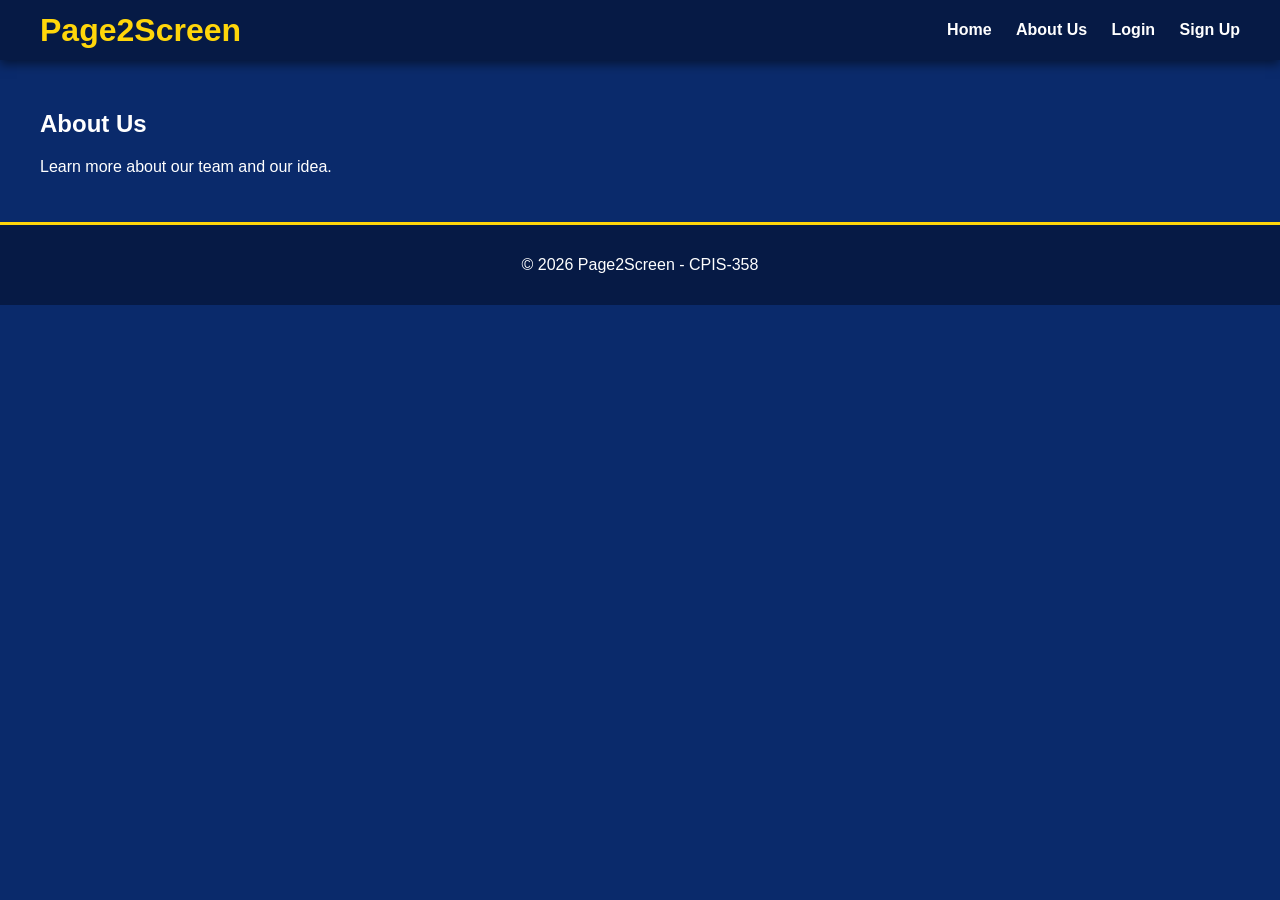
==== about.html @ fb27f36b "add pages template and style" ====
<!DOCTYPE html>
<html lang="en">
<head>
    <meta charset="UTF-8">
    <meta name="description" content="Movie and book reviews in one place">
    <meta name="keywords" content="movies, books, reviews, authors">
    <title>Page2Screen - About Us</title>
    <!-- css file -->
    <link rel="stylesheet" href="css/style.css">
</head>
<body>

    <!-- header and navbar -->
    <header>
        <h1 class="logo">Page2Screen</h1>
        <nav>
            <ul class="menu">
                <li><a href="index.html">Home</a></li>
                <li><a href="about.html">About Us</a></li>
                <li><a href="login.html">Login</a></li>
                <li><a href="signup.html">Sign Up</a></li>
            </ul>
        </nav>
    </header>

    <!-- page content -->
    <main>
        <h2>About Us</h2>
        <p>Learn more about our team and our idea.</p>
    </main>

    <footer>
        <p>&copy; 2026 Page2Screen - CPIS-358</p>
    </footer>

    <!-- js file -->
    <script src="js/script.js"></script>
</body>
</html>
---- css/style.css ----
/* main colors of the page */
body {
    margin: 0;
    font-family: Arial, sans-serif;
    background-color: #0A2A6B;
    color: #FFFFFF;
}

/* header */
header {
    height: 60px;
    background-color: #061A45;
    padding: 0px 40px;
    box-shadow: 0px 4px 10px rgba(0, 0, 0, 0.5);
}

/* logo on the left */
.logo {
    float: left;
    margin: 0;
    line-height: 60px;
    color: #FFD60A;
}

/* navbar on the right */
nav {
    float: right;
}

.menu {
    list-style: none;
    margin: 0;
    padding: 0;
}

/* menu links next to each other */
.menu li {
    display: inline;
    margin-left: 20px;
    line-height: 60px;
}

.menu a {
    color: #FFFFFF;
    text-decoration: none;
    font-weight: bold;
}

/* yellow when hover */
.menu a:hover {
    color: #FFD60A;
}

main {
    padding: 30px 40px;
}

/* white card, we use it in more than one page */
.card {
    background-color: #FFFFFF;
    color: #061A45;
    border-radius: 12px;
    padding: 20px;
    box-shadow: 0px 6px 15px rgba(0, 0, 0, 0.3);
}

footer {
    background-color: #061A45;
    text-align: center;
    padding: 15px;
    border-top: 3px solid #FFD60A;
}
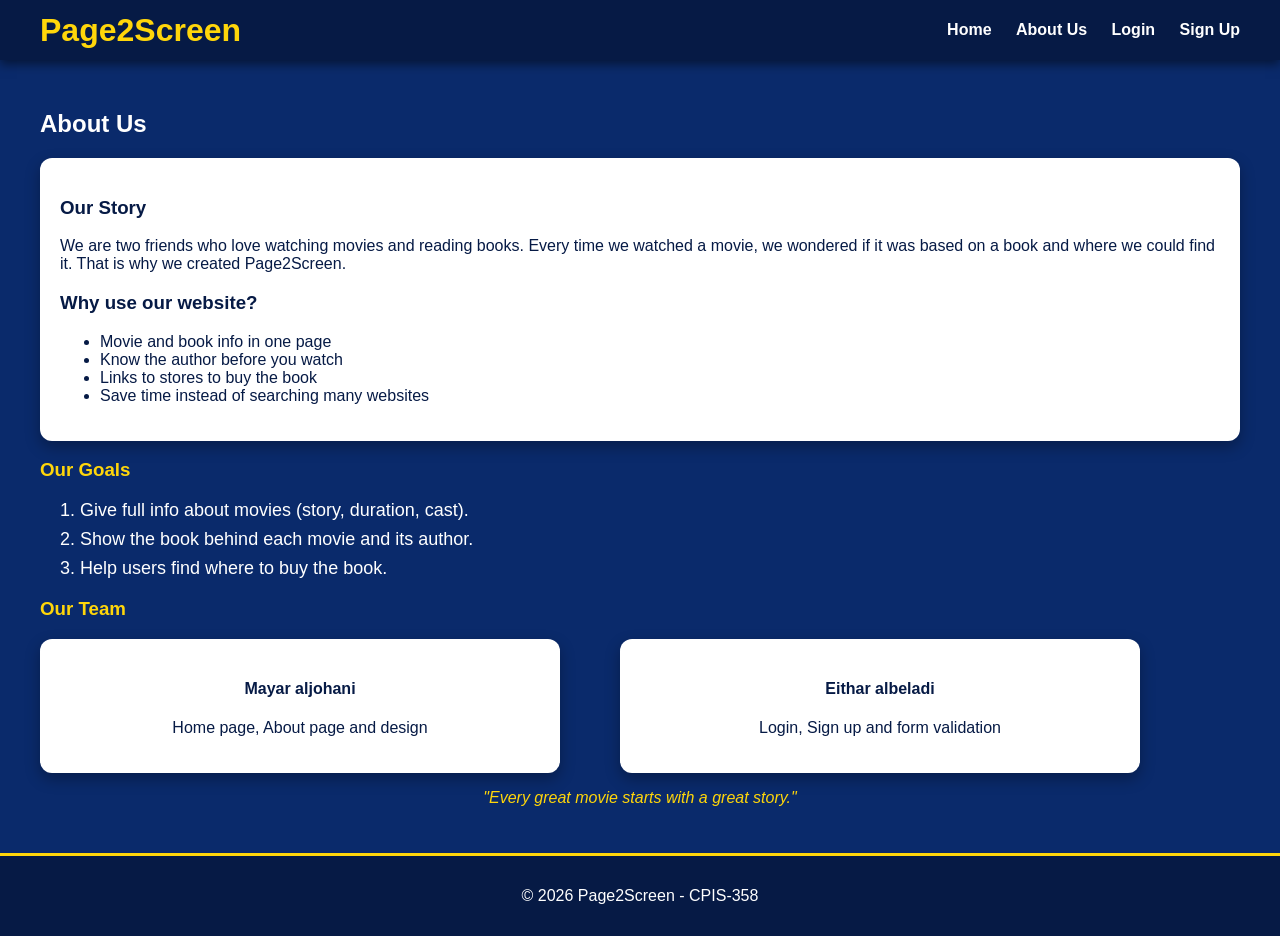
==== commit 19b3b304: "update about page and home intro" ====
--- a/about.html
+++ b/about.html
@@ -7,6 +7,24 @@
     <title>Page2Screen - About Us</title>
     <!-- css file -->
     <link rel="stylesheet" href="css/style.css">
+            <!-- internal css, only for this page -->
+    <style type="text/css">
+        ol li {
+            margin-bottom: 8px;
+            font-size: 18px;
+        }
+
+        .team-card {
+            float: left;
+            width: 40%;
+            margin-right: 5%;
+            text-align: center;
+        }
+
+        .clear {
+            clear: both;
+        }
+    </style>
 </head>
 <body>
 
@@ -24,9 +42,57 @@
     </header>
 
     <!-- page content -->
-    <main>
+        <main>
         <h2>About Us</h2>
-        <p>Learn more about our team and our idea.</p>
+
+        <!-- our story -->
+        <section>
+            <article class="card">
+                <h3>Our Story</h3>
+                <p>
+                   
+                    We are two friends who love watching movies and reading books.
+                    Every time we watched a movie, we wondered if it was based on a book
+                    and where we could find it. That is why we created Page2Screen.
+                
+                </p>
+
+                <h3>Why use our website?</h3>
+                <ul>
+                    <li>Movie and book info in one page</li>
+                    <li>Know the author before you watch</li>
+                    <li>Links to stores to buy the book</li>
+                    <li>Save time instead of searching many websites</li>
+                </ul>
+            </article>
+        </section>
+
+        <!-- our goals -->
+        <section>
+            <h3 class="title">Our Goals</h3>
+            <ol>
+                <li>Give full info about movies (story, duration, cast).</li>
+                <li>Show the book behind each movie and its author.</li>
+                <li>Help users find where to buy the book.</li>
+            </ol>
+        </section>
+        <!-- our team -->
+        <section>
+            <h3 class="title">Our Team</h3>
+            <div class="card team-card">
+                <h4>Mayar aljohani</h4>
+                <p>Home page, About page and design</p>
+            </div>
+            <div class="card team-card">
+                <h4>Eithar albeladi</h4>
+                <p>Login, Sign up and form validation</p>
+            </div>
+            <div class="clear"></div>
+        </section>
+        <!-- inline css -->
+        <p style="color: #FFD60A; font-style: italic; text-align: center;">
+            "Every great movie starts with a great story."
+        </p>
     </main>
 
     <footer>
--- a/css/style.css
+++ b/css/style.css
@@ -63,7 +63,108 @@
     padding: 20px;
     box-shadow: 0px 6px 15px rgba(0, 0, 0, 0.3);
 }
+/* yellow titles */
+.title {
+    color: #FFD60A;
+}
 
+/* movies table */
+.movie-table {
+    width: 100%;
+    background-color: #FFFFFF;
+    color: #061A45;
+    border-collapse: collapse;
+    box-shadow: 0px 6px 15px rgba(0, 0, 0, 0.3);
+}
+
+.movie-table caption {
+    color: #FFFFFF;
+    padding: 8px;
+}
+
+/* table head */
+.movie-table th {
+    background-color: #061A45;
+    color: #FFD60A;
+    padding: 10px;
+}
+
+.movie-table td {
+    border: 1px solid #CCCCCC;
+    padding: 10px;
+}
+
+/* table foot */
+.movie-table tfoot td {
+    font-size: 12px;
+    font-style: italic;
+}
+/* links inside the white card */
+.card a {
+    color: #0A2A6B;
+    font-weight: bold;
+}
+
+/* yellow when hover */
+.card a:hover {
+    color: #FFD60A;
+}
+/* internal links in yellow */
+.jump a {
+    color: #FFD60A;
+}
+/* slider box */
+.slider {
+    position: relative;
+    width: 600px;
+    height: 340px;
+    margin: 20px auto;
+    border: 3px solid #FFD60A;
+    border-radius: 12px;
+    overflow: hidden;
+}
+
+/* image is the bottom layer */
+#slideImg {
+    position: absolute;
+    top: 0px;
+    left: 0px;
+    z-index: 1;
+}
+
+/* text is on top of the image */
+.slide-text {
+    position: absolute;
+    bottom: 0px;
+    left: 0px;
+    width: 560px;
+    padding: 5px 20px;
+    z-index: 2;
+    background-color: rgba(6, 26, 69, 0.8);
+}
+
+.slide-text h3 {
+    margin: 5px 0px;
+    color: #FFD60A;
+}
+.center {
+    text-align: center;
+}
+
+/* yellow buttons */
+.btn {
+    background-color: #FFD60A;
+    color: #061A45;
+    border: none;
+    border-radius: 20px;
+    padding: 8px 20px;
+    font-weight: bold;
+    box-shadow: 0px 3px 6px rgba(0, 0, 0, 0.4);
+}
+
+.btn:hover {
+    background-color: #FFFFFF;
+}
 footer {
     background-color: #061A45;
     text-align: center;
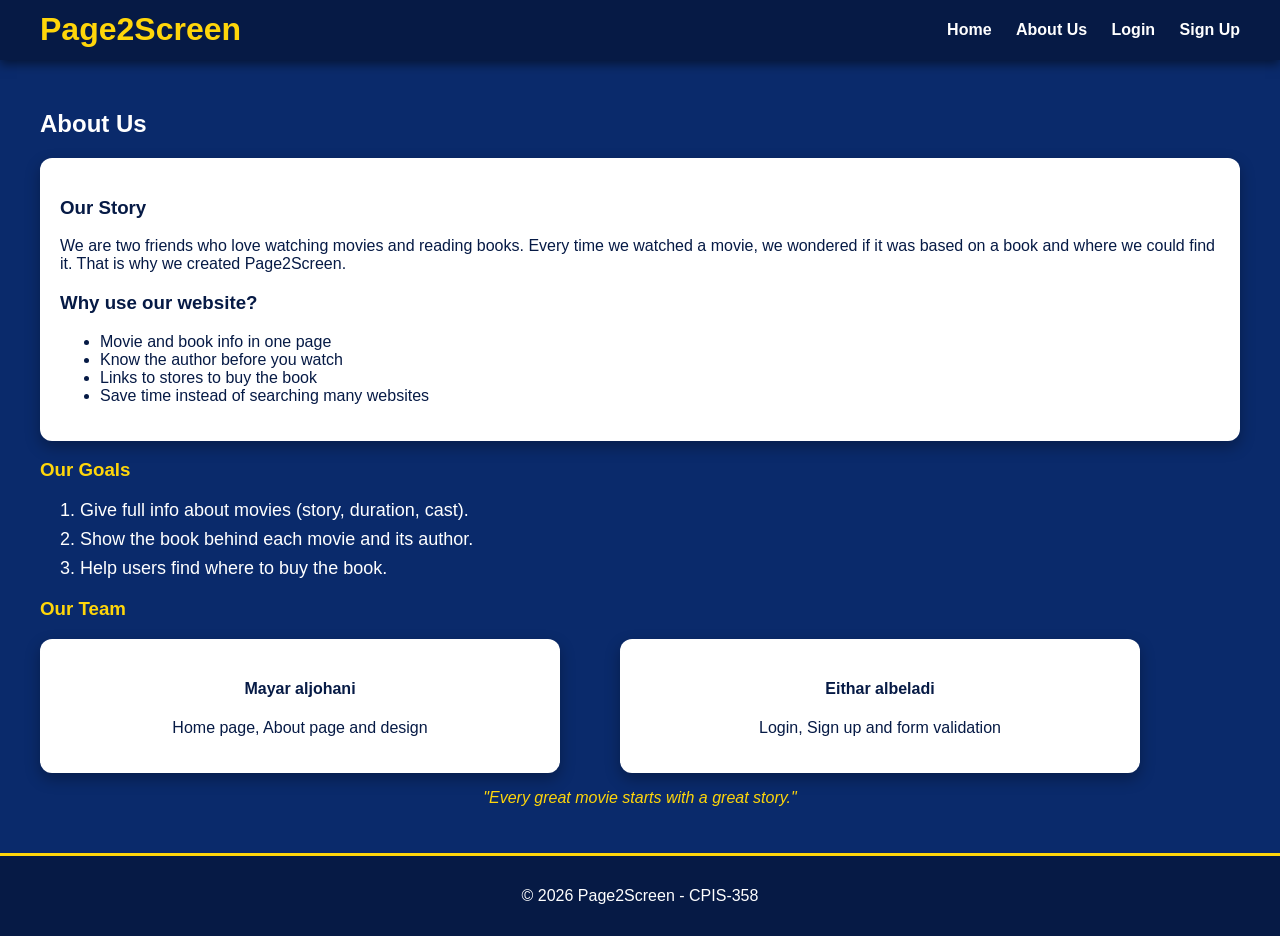
==== commit 6809691c: "small fixes in html and css" ====
--- a/about.html
+++ b/about.html
@@ -42,7 +42,7 @@
     </header>
 
     <!-- page content -->
-        <main>
+        <div class="content">
         <h2>About Us</h2>
 
         <!-- our story -->
@@ -93,7 +93,7 @@
         <p style="color: #FFD60A; font-style: italic; text-align: center;">
             "Every great movie starts with a great story."
         </p>
-    </main>
+    </div>
 
     <footer>
         <p>&copy; 2026 Page2Screen - CPIS-358</p>
--- a/css/style.css
+++ b/css/style.css
@@ -18,13 +18,14 @@
 .logo {
     float: left;
     margin: 0;
-    line-height: 60px;
+    padding-top: 11px;
     color: #FFD60A;
 }
 
 /* navbar on the right */
 nav {
     float: right;
+    padding-top: 21px;
 }
 
 .menu {
@@ -37,7 +38,7 @@
 .menu li {
     display: inline;
     margin-left: 20px;
-    line-height: 60px;
+    
 }
 
 .menu a {
@@ -51,7 +52,7 @@
     color: #FFD60A;
 }
 
-main {
+.content {
     padding: 30px 40px;
 }
 
@@ -125,7 +126,7 @@
 }
 
 /* image is the bottom layer */
-#slideImg {
+.slide-img {
     position: absolute;
     top: 0px;
     left: 0px;
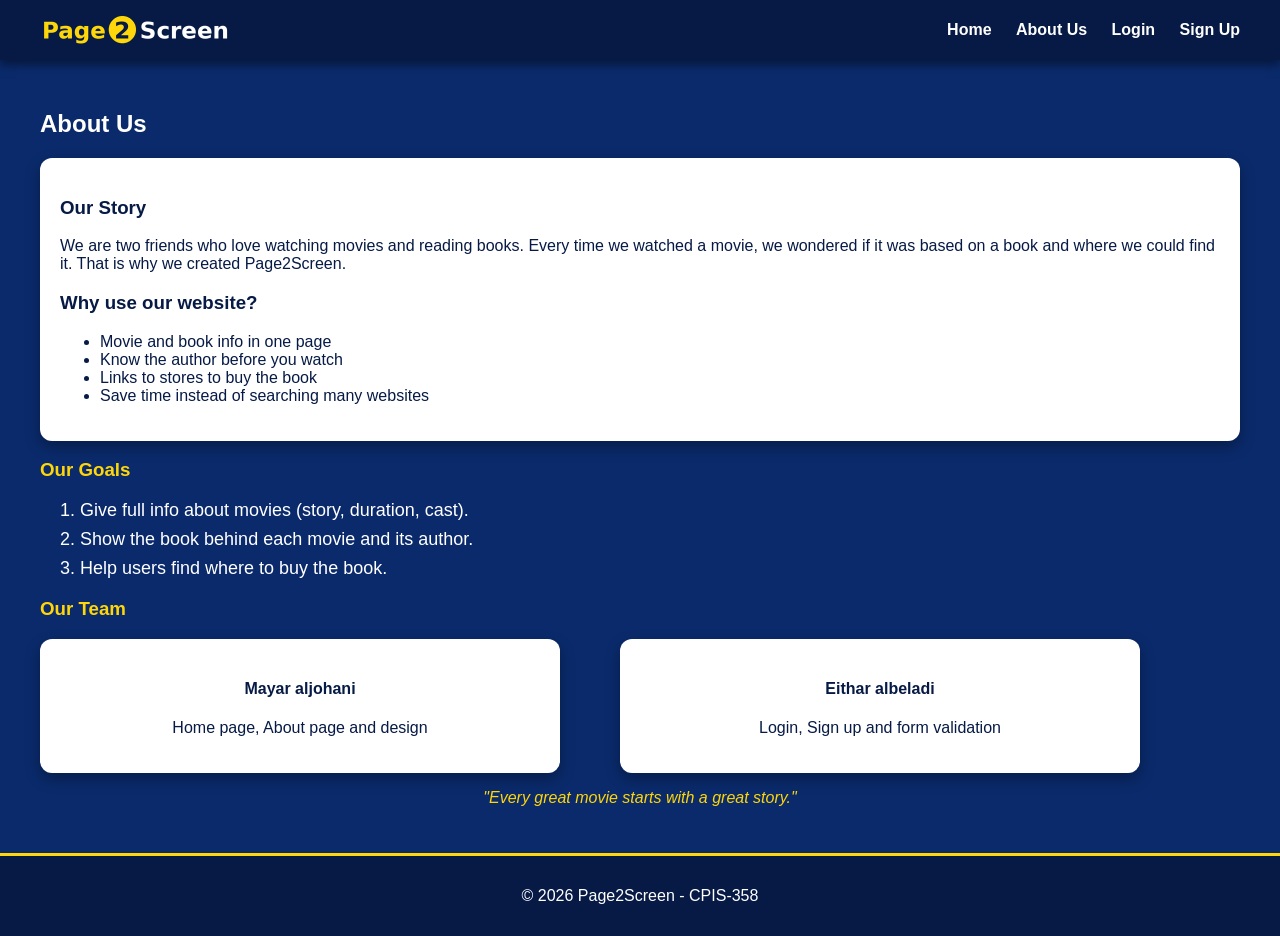
==== commit b9621571: "add logo and fix script" ====
--- a/about.html
+++ b/about.html
@@ -1,5 +1,6 @@
 <!DOCTYPE html>
 <html lang="en">
+
 <head>
     <meta charset="UTF-8">
     <meta name="description" content="Movie and book reviews in one place">
@@ -7,7 +8,7 @@
     <title>Page2Screen - About Us</title>
     <!-- css file -->
     <link rel="stylesheet" href="css/style.css">
-            <!-- internal css, only for this page -->
+    <!-- internal css, only for this page -->
     <style type="text/css">
         ol li {
             margin-bottom: 8px;
@@ -26,11 +27,18 @@
         }
     </style>
 </head>
+
 <body>
 
     <!-- header and navbar -->
     <header>
-        <h1 class="logo">Page2Screen</h1>
+        <!-- logo image, the map links it to the about page -->
+        <h1 class="logo">
+            <img src="images/logo.png" alt="Page2Screen logo" width="220" height="44" usemap="#logomap">
+        </h1>
+        <map name="logomap">
+            <area shape="rect" coords="0,0,220,44" href="about.html" alt="About Us">
+        </map>
         <nav>
             <ul class="menu">
                 <li><a href="index.html">Home</a></li>
@@ -42,7 +50,7 @@
     </header>
 
     <!-- page content -->
-        <div class="content">
+    <main class="content">
         <h2>About Us</h2>
 
         <!-- our story -->
@@ -50,11 +58,11 @@
             <article class="card">
                 <h3>Our Story</h3>
                 <p>
-                   
+
                     We are two friends who love watching movies and reading books.
                     Every time we watched a movie, we wondered if it was based on a book
                     and where we could find it. That is why we created Page2Screen.
-                
+
                 </p>
 
                 <h3>Why use our website?</h3>
@@ -93,7 +101,7 @@
         <p style="color: #FFD60A; font-style: italic; text-align: center;">
             "Every great movie starts with a great story."
         </p>
-    </div>
+    </main>
 
     <footer>
         <p>&copy; 2026 Page2Screen - CPIS-358</p>
@@ -102,4 +110,5 @@
     <!-- js file -->
     <script src="js/script.js"></script>
 </body>
+
 </html>
--- a/css/style.css
+++ b/css/style.css
@@ -18,7 +18,7 @@
 .logo {
     float: left;
     margin: 0;
-    padding-top: 11px;
+    padding-top: 8px;
     color: #FFD60A;
 }
 
@@ -38,7 +38,7 @@
 .menu li {
     display: inline;
     margin-left: 20px;
-    
+
 }
 
 .menu a {
@@ -64,6 +64,7 @@
     padding: 20px;
     box-shadow: 0px 6px 15px rgba(0, 0, 0, 0.3);
 }
+
 /* yellow titles */
 .title {
     color: #FFD60A;
@@ -100,6 +101,7 @@
     font-size: 12px;
     font-style: italic;
 }
+
 /* links inside the white card */
 .card a {
     color: #0A2A6B;
@@ -110,10 +112,12 @@
 .card a:hover {
     color: #FFD60A;
 }
+
 /* internal links in yellow */
 .jump a {
     color: #FFD60A;
 }
+
 /* slider box */
 .slider {
     position: relative;
@@ -148,6 +152,7 @@
     margin: 5px 0px;
     color: #FFD60A;
 }
+
 .center {
     text-align: center;
 }
@@ -166,9 +171,113 @@
 .btn:hover {
     background-color: #FFFFFF;
 }
+
 footer {
     background-color: #061A45;
     text-align: center;
     padding: 15px;
     border-top: 3px solid #FFD60A;
+}
+
+
+/* ----- login and sign up pages ----- */
+
+/* space around the card */
+.auth-page {
+    padding: 50px 20px;
+}
+
+/* white card in the middle */
+.auth-card {
+    background-color: #FFFFFF;
+    color: #061A45;
+    width: 500px;
+    margin: 0px auto;
+    padding: 35px 40px;
+    border-radius: 12px;
+    box-shadow: 0px 10px 30px rgba(0, 0, 0, 0.4);
+}
+
+.auth-card h2 {
+    margin: 10px 0px;
+    text-align: center;
+    color: #061A45;
+}
+
+.auth-sub {
+    text-align: center;
+    color: #555555;
+    font-size: 14px;
+    margin-bottom: 25px;
+}
+
+.auth-card label {
+    display: block;
+    margin-top: 18px;
+    font-size: 15px;
+    font-weight: bold;
+}
+
+/* text and password fields */
+.auth-card input[type="text"],
+.auth-card input[type="password"] {
+    width: 474px;
+    padding: 12px;
+    margin-top: 8px;
+    border: 1px solid #CCCCCC;
+    border-radius: 6px;
+    font-size: 15px;
+}
+
+.auth-card input:focus {
+    outline: none;
+    border-color: #FFD60A;
+}
+
+/* links inside the card */
+.auth-card a {
+    color: #0A2A6B;
+    font-weight: bold;
+}
+
+.auth-card a:hover {
+    color: #D4A700;
+}
+
+/* remember me line */
+.check-row {
+    margin: 18px 0px;
+    font-size: 14px;
+}
+
+.check-row label {
+    display: inline;
+    margin-left: 6px;
+    font-weight: normal;
+}
+
+/* big dark button with yellow text */
+.auth-btn {
+    width: 500px;
+    margin-top: 10px;
+    padding: 14px 0px;
+    background-color: #061A45;
+    color: #FFD60A;
+    border: none;
+    border-radius: 8px;
+    font-size: 16px;
+    font-weight: bold;
+    cursor: pointer;
+}
+
+.auth-btn:hover {
+    background-color: #FFD60A;
+    color: #061A45;
+}
+
+/* text under the button */
+.small-note {
+    text-align: center;
+    font-size: 14px;
+    margin-top: 20px;
 }
